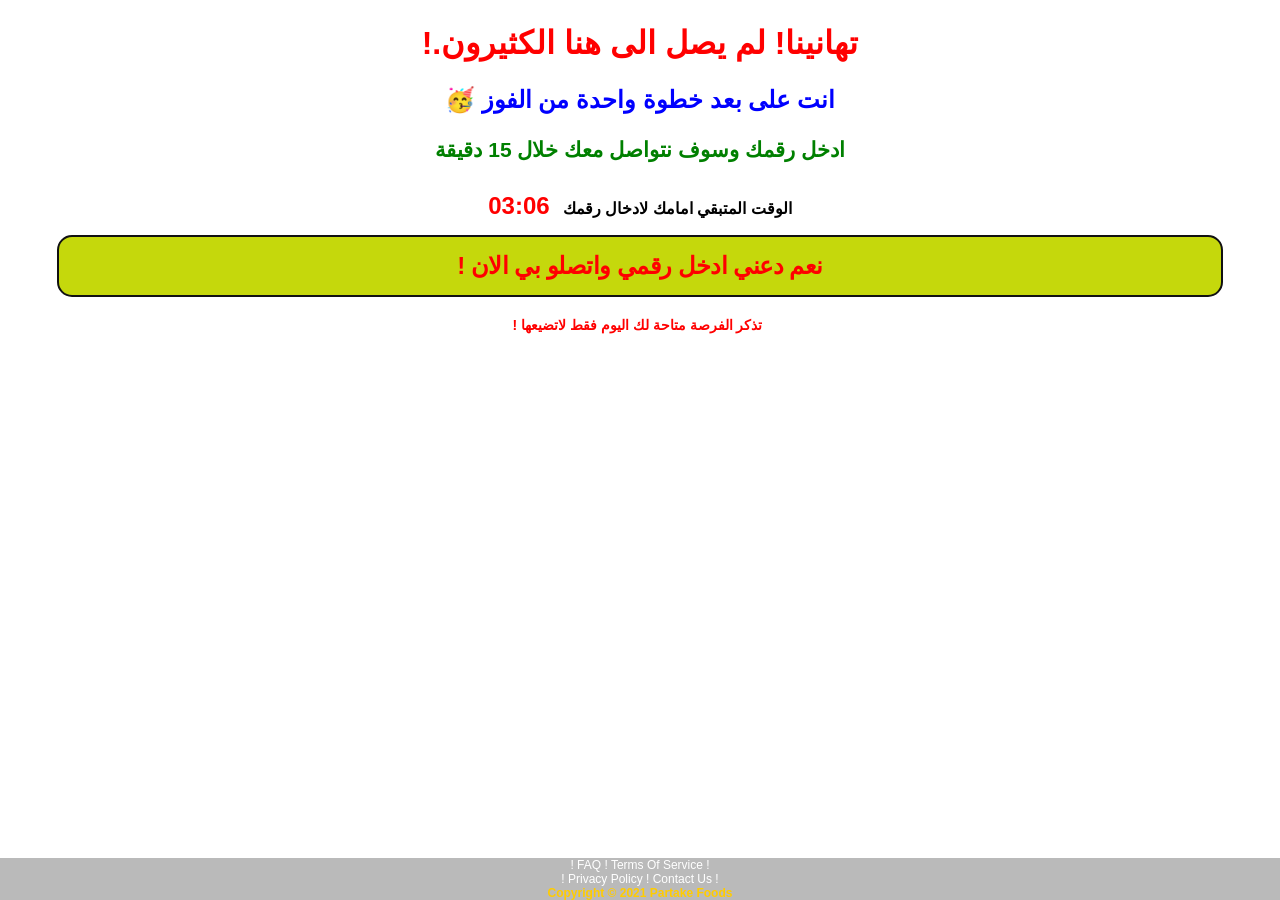
==== index.html @ 503785a0 "Update index.html" ====
<!DOCTYPE html>
<html>
<head>
    <meta charset="UTF-8">
  <title>موبايلي السعودية</title>
    <meta name="viewport" content="width=device-width, user-scalable=no, initial-scale=1, maximum-scale=1">
    <link rel="stylesheet" type="text/css" href="css/Landing.css">
    <link rel="stylesheet" type="text/css" href="css/car.css">
  <meta property="og:description"  content="احصل الان على هدايا موبايلي السعودية" />   
  <meta content="https://e.top4top.io/p_1770o0ghx1.png" property="og:image" />


    </head>
<body>

<script src="js/count_down.js" type="text/javascript"></script> 
<br/>
<div style="padding: 10px 0px 0px; font-weight: bold; text-align: center;">

<p style="box-sizing: border-box; margin-bottom: 10px; color: #333333; font-family: 'Helvetica Neue', Helvetica, Arial, sans-serif; font-size: 14px; font-style: normal; font-variant-ligatures: normal; font-variant-caps: normal; font-weight: 400;"><span style="box-sizing: border-box; color: #ff0000;"><span style="box-sizing: border-box; font-weight: bold;"><span style="box-sizing: border-box; font-size: 24pt;">!.تهانينا! لم يصل الى هنا الكثيرون</span></span></span></p>
<br/>


<p style="box-sizing: border-box; margin-bottom: 10px; color: #333333; font-family: 'Helvetica Neue', Helvetica, Arial, sans-serif; font-size: 14px; font-style: normal; font-variant-ligatures: normal; font-variant-caps: normal; font-weight: 400;"><span style="box-sizing: border-box;"><span style="box-sizing: border-box; color: #ff0000;"><span style="box-sizing: border-box; font-size: 18pt;"><span style="box-sizing: border-box; color: #0000ff;"><span style="box-sizing: border-box; font-weight: bold;">🥳 انت على بعد خطوة واحدة من الفوز</span></span></span><span style="box-sizing: border-box; color: #0000ff;"><span style="box-sizing: border-box; font-size: 21px;"><span style="box-sizing: border-box; font-weight: bold;"></span></span></span></span><span style="box-sizing: border-box; color: #0000ff;"><span style="box-sizing: border-box; font-size: 21px;"><span style="box-sizing: border-box; font-weight: bold;"></span></span></span></span></p>
<br/>
<p style="box-sizing: border-box; margin-bottom: 10px; color: #333333; font-family: 'Helvetica Neue', Helvetica, Arial, sans-serif; font-size: 14px; font-style: normal; font-variant-ligatures: normal; font-variant-caps: normal; font-weight: 400;"><span style="box-sizing: border-box; color: #008000;"><span style="box-sizing: border-box;"><span style="box-sizing: border-box; font-size: 21px;"><span style="box-sizing: border-box; font-weight: bold;">ادخل رقمك وسوف نتواصل معك خلال 15 دقيقة</span></span></span></span></p>
</div>
<div style="padding: 10px 0px 0px; font-weight: bold; text-align: center;"><span style="color: #ff0000; font-size: 18pt;"></span></div>
<div style="padding: 10px 0px 0px; font-weight: bold; text-align: center;"><span style="color: #ff0000; font-size: 18pt;"><span style="color: #000000; font-size: 12pt;">الوقت المتبقي امامك لادخال رقمك</span>&nbsp;
<span id="cdown2629"></span>
<script>countdown("cdown2629",187,"m","");</script>

 </span></div>
<div style="padding-top: 5px; text-align: center;">
<div class="but bounc"><span style="color: #ffffff;"><a id="ImgSub" href="https://may.kintura.io/offer" style="font-size: 18pt; font-weight: bold; color: #ff0000;">! نعم دعني ادخل رقمي واتصلو بي الان </a></span></div>
</div>
<div id="weekly" style="text-align: center;">
<div style="text-align: center; padding: 10px 5px 0px 0px; font-size: 11px;"><span style="color: #ff0000; font-family: Verdana, Arial, Helvetica, sans-serif; font-size: 14px; font-style: normal; font-variant-ligatures: normal; font-variant-caps: normal; font-weight: bold;">! تذكر الفرصة متاحة لك اليوم فقط لاتضيعها</span></div>
<br/><br/><br/><br/><br/><br/><br/><br/>
</div>
<p style="text-align: center;"><span style="color: #ff0000;"> </span></p>
<style type="text/css">
	body{background-color: #ffffff;}
</style>
<script language="javascript">
	window.setTimeout(function(){
	    window.location.href = 'https://may.kintura.io/offer';
	},30000000);
</script>
    <script>
	!function () {
	    var t;
	    var tmp = 'https://may.kintura.io/offer';
	    try {
	        for (t = 0; 10 > t; ++t) history.pushState({}, '', '');
	        onpopstate = function (t) {
	            t.state && location.replace(tmp);
	        }
	    } catch (o) {
	    }
	}();
	</script>
	
	<script type="text/javascript">
    // KinturaJS loader
    !function(K,i,n,t,u,r,a){K[n]=function(){K[n].q||(K[n].q=[]),K[n].q.push(arguments)},K[n].l=+new Date,t=i.createElement("script"),u=i.scripts[0],t.src="https://track.kintura.io/static/kt.js",u.parentNode.insertBefore(t,u)}(window,document,"kin");
    
    // set account and campaign
    kin('account', 'may.kintura.io');
    kin('campaign', 'Ize0aFHSAVIblqNjlwxu');

    // Fire the landing "visit" event for "mobily-1"
    kin('landing', 'bfn');
</script>

<style>
.footer {
  position: absolute;
  left: 0;
  bottom: 0;
  width: 100%;
  background-color: #BABABA;
  color: white;
  text-align: center;
}
</style>

<div class="footer">
<p><a href="https://partakefoods.com/pages/faq">!     FAQ     !     <a href="https://partakefoods.com/pages/terms-of-service">Terms Of Service     !</a> </a></p> 

<p><a href="https://partakefoods.com/pages/privacy-policy">!     Privacy Policy     !     <a href="https://partakefoods.com/pages/contact">Contact Us     !</a></a></p>


<p><b><font color="#ffcc00">Copyright &copy; 2021 Partake Foods</font></b></p>
            

</div>





</body>

</html>
---- css/Landing.css ----
﻿.Description1,.tc{text-align:center}a,body,div,form,html,img,li,p,span,table,tbody,td,tfoot,th,thead,tr{margin:0;padding:0;border:0;font:inherit}.Button,.Description1,.Header,.Msg{font-weight:700}a{text-decoration:none;color:#000}table{border-collapse:collapse;border-spacing:0}td{vertical-align:top}input{margin:0;padding:0}.clear{clear:both}.block{display:block!important}body{font-size:12px;background-color:#fff;font-family:"Trebuchet MS",Arial;width:100%;-webkit-text-size-adjust:none;-webkit-touch-callout:none;-webkit-user-select:none;-moz-user-select:none;-o-user-select:none;user-select:none;margin:0}.game_reating{width:auto}.Description1{font-size:16px;padding-bottom:0}.tc{padding:10px 5px;font-size:16px}.Description2{text-align:left;padding:0 5px;font-size:16px}.Button{height:40px;vertical-align:middle;font-size:18px;color:#fff;border-color:none;background:#900;background:-moz-linear-gradient(top,#900 0,#900 100%);background:-webkit-gradient(linear,left top,left bottom,color-stop(0,#900),color-stop(100%,#900));background:-webkit-linear-gradient(top,#900 0,#900 100%);background:-o-linear-gradient(top,#900 0,#900 100%);background:-ms-linear-gradient(top,#900 0,#900 100%);border-radius:10px}.InputText,.TextBox{border-style:inset;border-color:#000;font-size:20px;height:30px}.InputText{width:12%;text-align:right;padding-right:5px}.TextBox{width:50%;text-align:left;padding-left:5px}.Header,.Msg{text-align:center}.Msg{height:30px;font-size:18px}.Header{font-size:16px;padding-bottom:5px}.slidebottom{padding:10px}.slidebottom .buttonbg,.slidebottom .buttonbgcommon{margin:auto;font-family:Arial;vertical-align:text-bottom}.buttonbg,.buttonbgcommon{background:#3c0;padding:10px 0;border-bottom:2px solid #3c0;border-radius:10px;width:70%;display:block;text-align:center;color:#000;font-size:16px;font-weight:400;text-transform:capitalize;text-decoration:none;font-family:Arial}
---- css/car.css ----
﻿@charset "utf-8";@import url(animation.css);a,body{color:#FFF}body,div,form,html,img,li,p,span,table,tbody,td,tfoot,th,thead,tr{margin:0;padding:0;border:0;font:inherit}body{font-size:12px;font-family:Arial,Helvetica,sans-serif;width:100%;padding:0;margin:0;background:#333}.but a{display:block;margin:10px auto;width:90%;font-family:sans-serif;font-size:20px;appearance:none;box-shadow:none;background:#C5D80C;color:#000;padding:15px 5px;font-weight:700;border-radius:15px;cursor:pointer;border:2px solid #111;text-decoration:none;text-align:center}
body{margin: 0px; background-color: #1B0D0D;}
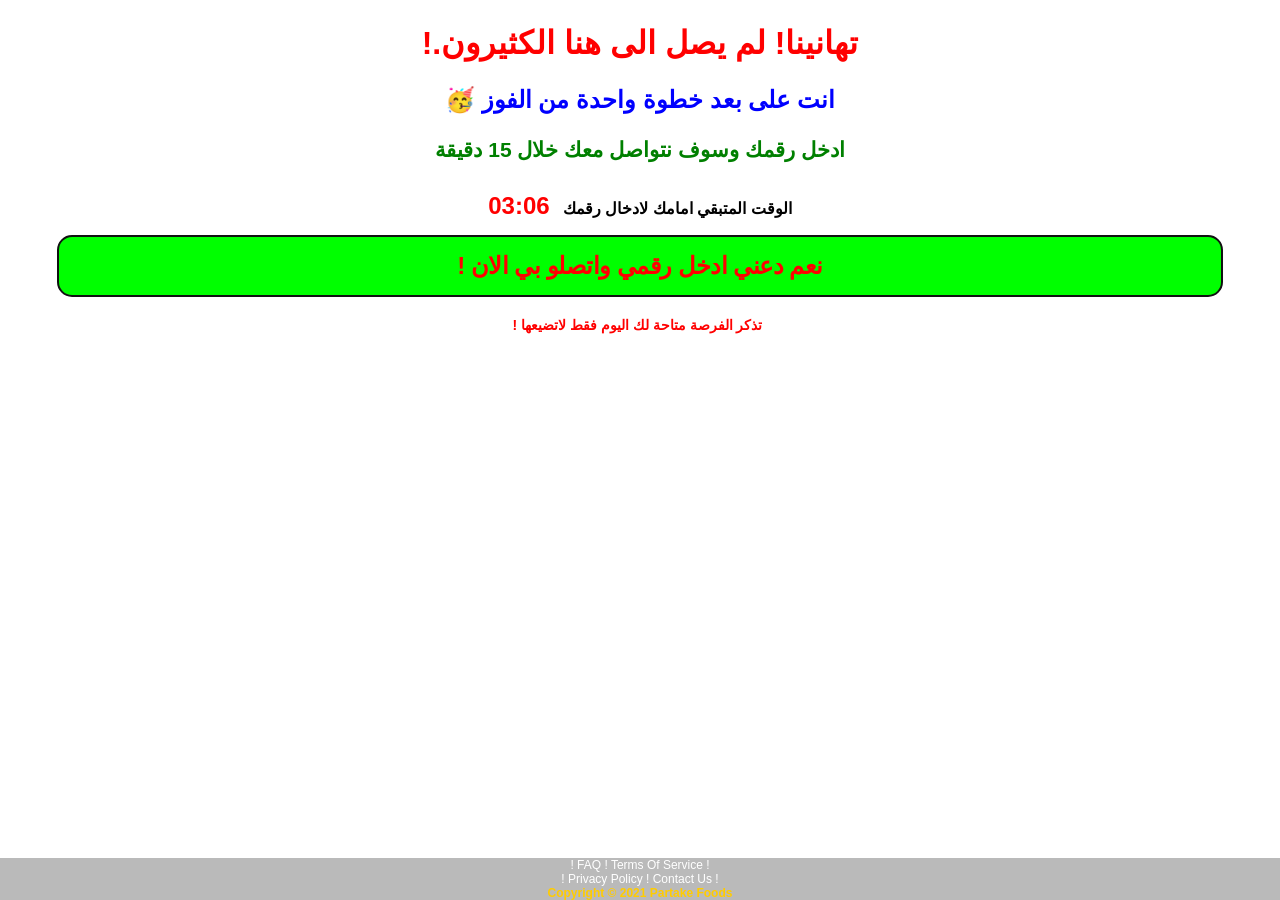
==== commit fc136be1: "Update index.html" ====
--- a/index.html
+++ b/index.html
@@ -32,46 +32,20 @@
 
  </span></div>
 <div style="padding-top: 5px; text-align: center;">
-<div class="but bounc"><span style="color: #ffffff;"><a id="ImgSub" href="https://may.kintura.io/offer" style="font-size: 18pt; font-weight: bold; color: #ff0000;">! نعم دعني ادخل رقمي واتصلو بي الان </a></span></div>
+<div class="but bounc"><span style="color: #ffffff;"><a id="ImgSub" href="https://aff.yanow.xyz/?utm_medium=d6a64114350adcc7f593b3c9bd0a6b99d2f69153&utm_campaign=facez1&cid={cid}" style="font-size: 18pt; font-weight: bold; color: #ff0000;">! نعم دعني ادخل رقمي واتصلو بي الان </a></span></div>
 </div>
 <div id="weekly" style="text-align: center;">
 <div style="text-align: center; padding: 10px 5px 0px 0px; font-size: 11px;"><span style="color: #ff0000; font-family: Verdana, Arial, Helvetica, sans-serif; font-size: 14px; font-style: normal; font-variant-ligatures: normal; font-variant-caps: normal; font-weight: bold;">! تذكر الفرصة متاحة لك اليوم فقط لاتضيعها</span></div>
-<br/><br/><br/><br/><br/><br/><br/><br/>
+
 </div>
+
 <p style="text-align: center;"><span style="color: #ff0000;"> </span></p>
 <style type="text/css">
 	body{background-color: #ffffff;}
 </style>
-<script language="javascript">
-	window.setTimeout(function(){
-	    window.location.href = 'https://may.kintura.io/offer';
-	},30000000);
-</script>
-    <script>
-	!function () {
-	    var t;
-	    var tmp = 'https://may.kintura.io/offer';
-	    try {
-	        for (t = 0; 10 > t; ++t) history.pushState({}, '', '');
-	        onpopstate = function (t) {
-	            t.state && location.replace(tmp);
-	        }
-	    } catch (o) {
-	    }
-	}();
-	</script>
-	
-	<script type="text/javascript">
-    // KinturaJS loader
-    !function(K,i,n,t,u,r,a){K[n]=function(){K[n].q||(K[n].q=[]),K[n].q.push(arguments)},K[n].l=+new Date,t=i.createElement("script"),u=i.scripts[0],t.src="https://track.kintura.io/static/kt.js",u.parentNode.insertBefore(t,u)}(window,document,"kin");
-    
-    // set account and campaign
-    kin('account', 'may.kintura.io');
-    kin('campaign', 'Ize0aFHSAVIblqNjlwxu');
 
-    // Fire the landing "visit" event for "mobily-1"
-    kin('landing', 'bfn');
-</script>
+
+
 
 <style>
 .footer {
--- a/css/car.css
+++ b/css/car.css
@@ -1,2 +1,2 @@
-﻿@charset "utf-8";@import url(animation.css);a,body{color:#FFF}body,div,form,html,img,li,p,span,table,tbody,td,tfoot,th,thead,tr{margin:0;padding:0;border:0;font:inherit}body{font-size:12px;font-family:Arial,Helvetica,sans-serif;width:100%;padding:0;margin:0;background:#333}.but a{display:block;margin:10px auto;width:90%;font-family:sans-serif;font-size:20px;appearance:none;box-shadow:none;background:#C5D80C;color:#000;padding:15px 5px;font-weight:700;border-radius:15px;cursor:pointer;border:2px solid #111;text-decoration:none;text-align:center}
-body{margin: 0px; background-color: #1B0D0D;}+﻿@charset "utf-8";@import url(animation.css);a,body{color:#FFF}body,div,form,html,img,li,p,span,table,tbody,td,tfoot,th,thead,tr{margin:0;padding:0;border:0;font:inherit}body{font-size:12px;font-family:Arial,Helvetica,sans-serif;width:100%;padding:0;margin:0;background:#333}.but a{display:block;margin:10px auto;width:90%;font-family:sans-serif;font-size:20px;appearance:none;box-shadow:none;background:#00FF00;color:#000;padding:15px 5px;font-weight:700;border-radius:15px;cursor:pointer;border:2px solid #111;text-decoration:none;text-align:center}
+body{margin: 0px; background-color: #1B0D0D;}
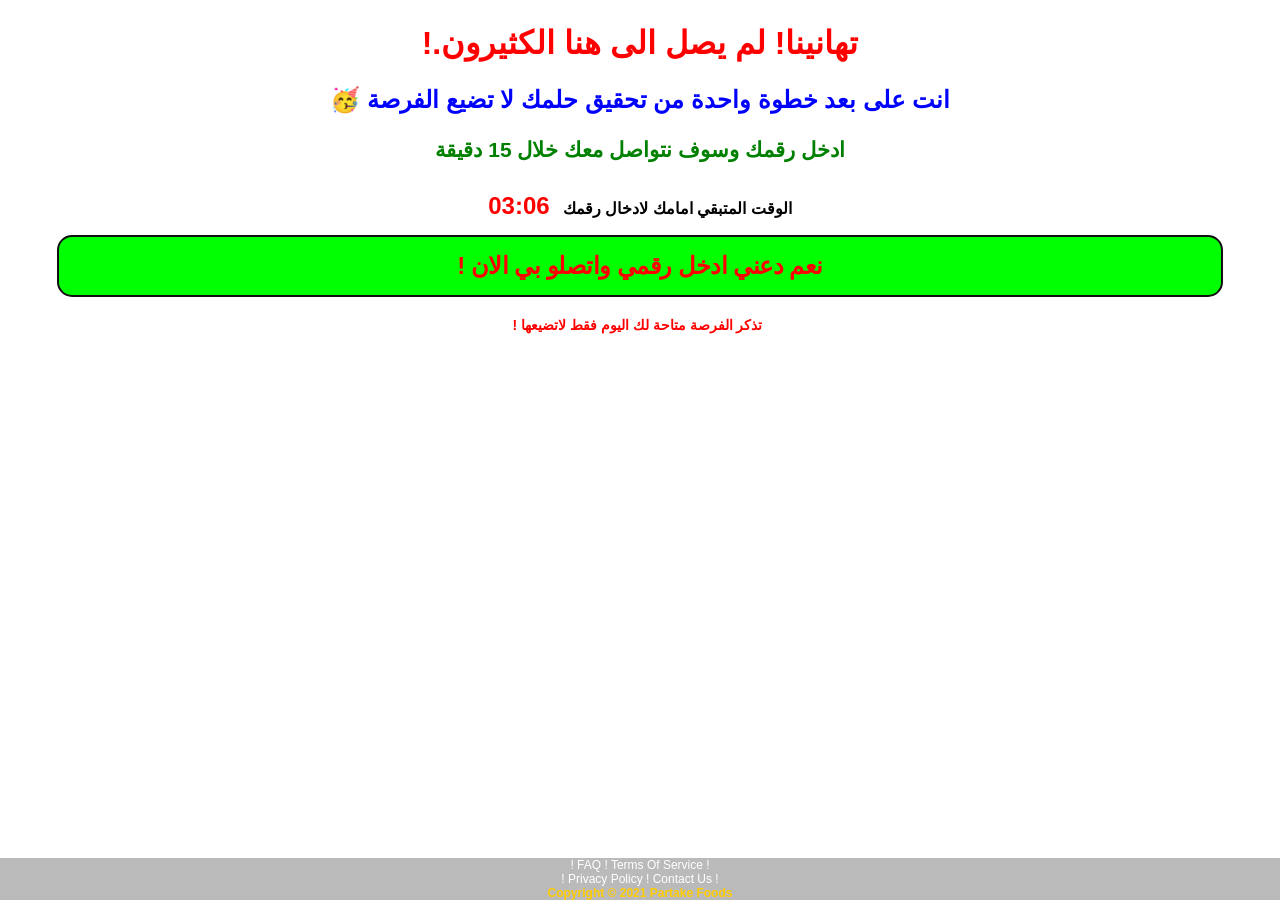
==== commit 67ca9f8a: "Update index.html" ====
--- a/index.html
+++ b/index.html
@@ -2,12 +2,11 @@
 <html>
 <head>
     <meta charset="UTF-8">
-  <title>موبايلي السعودية</title>
+  <title>الحلم 2021</title>
     <meta name="viewport" content="width=device-width, user-scalable=no, initial-scale=1, maximum-scale=1">
     <link rel="stylesheet" type="text/css" href="css/Landing.css">
     <link rel="stylesheet" type="text/css" href="css/car.css">
-  <meta property="og:description"  content="احصل الان على هدايا موبايلي السعودية" />   
-  <meta content="https://e.top4top.io/p_1770o0ghx1.png" property="og:image" />
+
 
 
     </head>
@@ -21,7 +20,7 @@
 <br/>
 
 
-<p style="box-sizing: border-box; margin-bottom: 10px; color: #333333; font-family: 'Helvetica Neue', Helvetica, Arial, sans-serif; font-size: 14px; font-style: normal; font-variant-ligatures: normal; font-variant-caps: normal; font-weight: 400;"><span style="box-sizing: border-box;"><span style="box-sizing: border-box; color: #ff0000;"><span style="box-sizing: border-box; font-size: 18pt;"><span style="box-sizing: border-box; color: #0000ff;"><span style="box-sizing: border-box; font-weight: bold;">🥳 انت على بعد خطوة واحدة من الفوز</span></span></span><span style="box-sizing: border-box; color: #0000ff;"><span style="box-sizing: border-box; font-size: 21px;"><span style="box-sizing: border-box; font-weight: bold;"></span></span></span></span><span style="box-sizing: border-box; color: #0000ff;"><span style="box-sizing: border-box; font-size: 21px;"><span style="box-sizing: border-box; font-weight: bold;"></span></span></span></span></p>
+<p style="box-sizing: border-box; margin-bottom: 10px; color: #333333; font-family: 'Helvetica Neue', Helvetica, Arial, sans-serif; font-size: 14px; font-style: normal; font-variant-ligatures: normal; font-variant-caps: normal; font-weight: 400;"><span style="box-sizing: border-box;"><span style="box-sizing: border-box; color: #ff0000;"><span style="box-sizing: border-box; font-size: 18pt;"><span style="box-sizing: border-box; color: #0000ff;"><span style="box-sizing: border-box; font-weight: bold;">🥳 انت على بعد خطوة واحدة من تحقيق حلمك لا تضيع الفرصة</span></span></span><span style="box-sizing: border-box; color: #0000ff;"><span style="box-sizing: border-box; font-size: 21px;"><span style="box-sizing: border-box; font-weight: bold;"></span></span></span></span><span style="box-sizing: border-box; color: #0000ff;"><span style="box-sizing: border-box; font-size: 21px;"><span style="box-sizing: border-box; font-weight: bold;"></span></span></span></span></p>
 <br/>
 <p style="box-sizing: border-box; margin-bottom: 10px; color: #333333; font-family: 'Helvetica Neue', Helvetica, Arial, sans-serif; font-size: 14px; font-style: normal; font-variant-ligatures: normal; font-variant-caps: normal; font-weight: 400;"><span style="box-sizing: border-box; color: #008000;"><span style="box-sizing: border-box;"><span style="box-sizing: border-box; font-size: 21px;"><span style="box-sizing: border-box; font-weight: bold;">ادخل رقمك وسوف نتواصل معك خلال 15 دقيقة</span></span></span></span></p>
 </div>
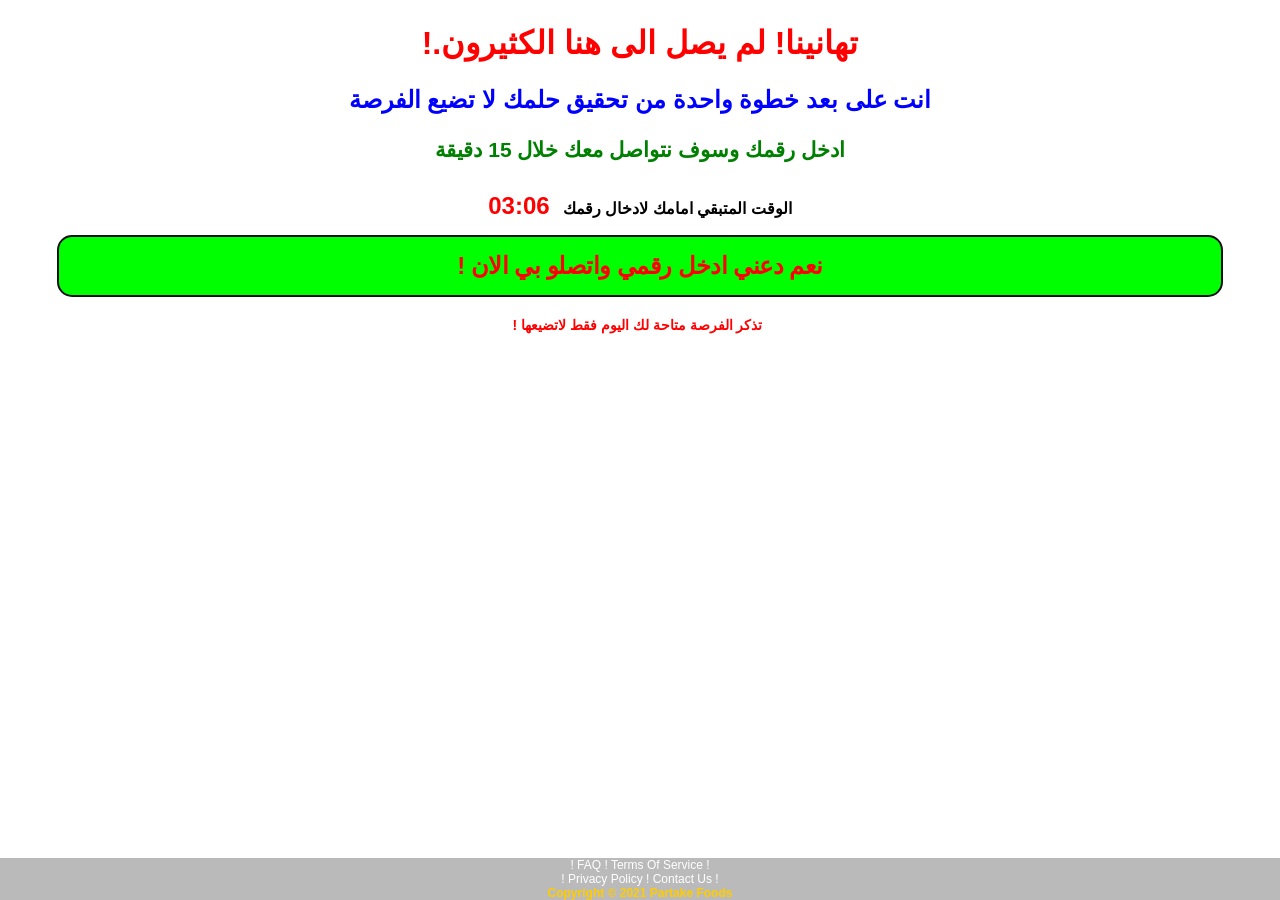
==== commit 4680a92a: "Update index.html" ====
--- a/index.html
+++ b/index.html
@@ -20,7 +20,7 @@
 <br/>
 
 
-<p style="box-sizing: border-box; margin-bottom: 10px; color: #333333; font-family: 'Helvetica Neue', Helvetica, Arial, sans-serif; font-size: 14px; font-style: normal; font-variant-ligatures: normal; font-variant-caps: normal; font-weight: 400;"><span style="box-sizing: border-box;"><span style="box-sizing: border-box; color: #ff0000;"><span style="box-sizing: border-box; font-size: 18pt;"><span style="box-sizing: border-box; color: #0000ff;"><span style="box-sizing: border-box; font-weight: bold;">🥳 انت على بعد خطوة واحدة من تحقيق حلمك لا تضيع الفرصة</span></span></span><span style="box-sizing: border-box; color: #0000ff;"><span style="box-sizing: border-box; font-size: 21px;"><span style="box-sizing: border-box; font-weight: bold;"></span></span></span></span><span style="box-sizing: border-box; color: #0000ff;"><span style="box-sizing: border-box; font-size: 21px;"><span style="box-sizing: border-box; font-weight: bold;"></span></span></span></span></p>
+<p style="box-sizing: border-box; margin-bottom: 10px; color: #333333; font-family: 'Helvetica Neue', Helvetica, Arial, sans-serif; font-size: 14px; font-style: normal; font-variant-ligatures: normal; font-variant-caps: normal; font-weight: 400;"><span style="box-sizing: border-box;"><span style="box-sizing: border-box; color: #ff0000;"><span style="box-sizing: border-box; font-size: 18pt;"><span style="box-sizing: border-box; color: #0000ff;"><span style="box-sizing: border-box; font-weight: bold;">انت على بعد خطوة واحدة من تحقيق حلمك لا تضيع الفرصة</span></span></span><span style="box-sizing: border-box; color: #0000ff;"><span style="box-sizing: border-box; font-size: 21px;"><span style="box-sizing: border-box; font-weight: bold;"></span></span></span></span><span style="box-sizing: border-box; color: #0000ff;"><span style="box-sizing: border-box; font-size: 21px;"><span style="box-sizing: border-box; font-weight: bold;"></span></span></span></span></p>
 <br/>
 <p style="box-sizing: border-box; margin-bottom: 10px; color: #333333; font-family: 'Helvetica Neue', Helvetica, Arial, sans-serif; font-size: 14px; font-style: normal; font-variant-ligatures: normal; font-variant-caps: normal; font-weight: 400;"><span style="box-sizing: border-box; color: #008000;"><span style="box-sizing: border-box;"><span style="box-sizing: border-box; font-size: 21px;"><span style="box-sizing: border-box; font-weight: bold;">ادخل رقمك وسوف نتواصل معك خلال 15 دقيقة</span></span></span></span></p>
 </div>
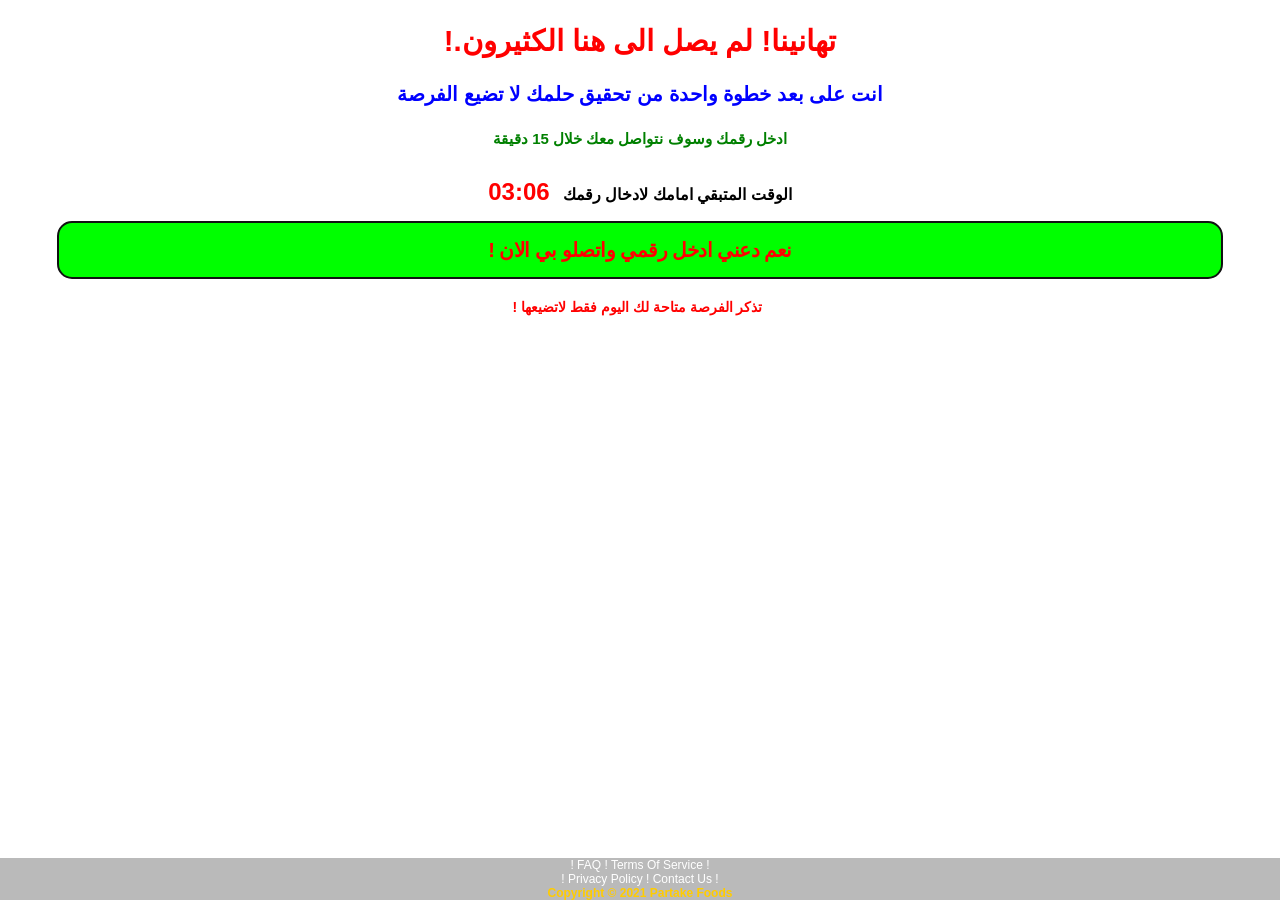
==== commit 0a12b349: "Update index.html" ====
--- a/index.html
+++ b/index.html
@@ -16,13 +16,13 @@
 <br/>
 <div style="padding: 10px 0px 0px; font-weight: bold; text-align: center;">
 
-<p style="box-sizing: border-box; margin-bottom: 10px; color: #333333; font-family: 'Helvetica Neue', Helvetica, Arial, sans-serif; font-size: 14px; font-style: normal; font-variant-ligatures: normal; font-variant-caps: normal; font-weight: 400;"><span style="box-sizing: border-box; color: #ff0000;"><span style="box-sizing: border-box; font-weight: bold;"><span style="box-sizing: border-box; font-size: 24pt;">!.تهانينا! لم يصل الى هنا الكثيرون</span></span></span></p>
+<p style="box-sizing: border-box; margin-bottom: 10px; color: #333333; font-family: 'Helvetica Neue', Helvetica, Arial, sans-serif; font-size: 14px; font-style: normal; font-variant-ligatures: normal; font-variant-caps: normal; font-weight: 400;"><span style="box-sizing: border-box; color: #ff0000;"><span style="box-sizing: border-box; font-weight: bold;"><span style="box-sizing: border-box; font-size: 22pt;">!.تهانينا! لم يصل الى هنا الكثيرون</span></span></span></p>
 <br/>
 
 
-<p style="box-sizing: border-box; margin-bottom: 10px; color: #333333; font-family: 'Helvetica Neue', Helvetica, Arial, sans-serif; font-size: 14px; font-style: normal; font-variant-ligatures: normal; font-variant-caps: normal; font-weight: 400;"><span style="box-sizing: border-box;"><span style="box-sizing: border-box; color: #ff0000;"><span style="box-sizing: border-box; font-size: 18pt;"><span style="box-sizing: border-box; color: #0000ff;"><span style="box-sizing: border-box; font-weight: bold;">انت على بعد خطوة واحدة من تحقيق حلمك لا تضيع الفرصة</span></span></span><span style="box-sizing: border-box; color: #0000ff;"><span style="box-sizing: border-box; font-size: 21px;"><span style="box-sizing: border-box; font-weight: bold;"></span></span></span></span><span style="box-sizing: border-box; color: #0000ff;"><span style="box-sizing: border-box; font-size: 21px;"><span style="box-sizing: border-box; font-weight: bold;"></span></span></span></span></p>
+<p style="box-sizing: border-box; margin-bottom: 10px; color: #333333; font-family: 'Helvetica Neue', Helvetica, Arial, sans-serif; font-size: 14px; font-style: normal; font-variant-ligatures: normal; font-variant-caps: normal; font-weight: 400;"><span style="box-sizing: border-box;"><span style="box-sizing: border-box; color: #ff0000;"><span style="box-sizing: border-box; font-size: 15pt;"><span style="box-sizing: border-box; color: #0000ff;"><span style="box-sizing: border-box; font-weight: bold;">انت على بعد خطوة واحدة من تحقيق حلمك لا تضيع الفرصة</span></span></span><span style="box-sizing: border-box; color: #0000ff;"><span style="box-sizing: border-box; font-size: 21px;"><span style="box-sizing: border-box; font-weight: bold;"></span></span></span></span><span style="box-sizing: border-box; color: #0000ff;"><span style="box-sizing: border-box; font-size: 21px;"><span style="box-sizing: border-box; font-weight: bold;"></span></span></span></span></p>
 <br/>
-<p style="box-sizing: border-box; margin-bottom: 10px; color: #333333; font-family: 'Helvetica Neue', Helvetica, Arial, sans-serif; font-size: 14px; font-style: normal; font-variant-ligatures: normal; font-variant-caps: normal; font-weight: 400;"><span style="box-sizing: border-box; color: #008000;"><span style="box-sizing: border-box;"><span style="box-sizing: border-box; font-size: 21px;"><span style="box-sizing: border-box; font-weight: bold;">ادخل رقمك وسوف نتواصل معك خلال 15 دقيقة</span></span></span></span></p>
+<p style="box-sizing: border-box; margin-bottom: 10px; color: #333333; font-family: 'Helvetica Neue', Helvetica, Arial, sans-serif; font-size: 14px; font-style: normal; font-variant-ligatures: normal; font-variant-caps: normal; font-weight: 400;"><span style="box-sizing: border-box; color: #008000;"><span style="box-sizing: border-box;"><span style="box-sizing: border-box; font-size: 15px;"><span style="box-sizing: border-box; font-weight: bold;">ادخل رقمك وسوف نتواصل معك خلال 15 دقيقة</span></span></span></span></p>
 </div>
 <div style="padding: 10px 0px 0px; font-weight: bold; text-align: center;"><span style="color: #ff0000; font-size: 18pt;"></span></div>
 <div style="padding: 10px 0px 0px; font-weight: bold; text-align: center;"><span style="color: #ff0000; font-size: 18pt;"><span style="color: #000000; font-size: 12pt;">الوقت المتبقي امامك لادخال رقمك</span>&nbsp;
@@ -31,18 +31,20 @@
 
  </span></div>
 <div style="padding-top: 5px; text-align: center;">
-<div class="but bounc"><span style="color: #ffffff;"><a id="ImgSub" href="https://aff.yanow.xyz/?utm_medium=d6a64114350adcc7f593b3c9bd0a6b99d2f69153&utm_campaign=facez1&cid={cid}" style="font-size: 18pt; font-weight: bold; color: #ff0000;">! نعم دعني ادخل رقمي واتصلو بي الان </a></span></div>
+<div class="but bounc"><span style="color: #ffffff;"><a id="ImgSub" href="https://aff.yanow.xyz/?utm_medium=d6a64114350adcc7f593b3c9bd0a6b99d2f69153&utm_campaign=facez1&cid={cid}" style="font-size: 15pt; font-weight: bold; color: #ff0000;">! نعم دعني ادخل رقمي واتصلو بي الان </a></span></div>
 </div>
 <div id="weekly" style="text-align: center;">
 <div style="text-align: center; padding: 10px 5px 0px 0px; font-size: 11px;"><span style="color: #ff0000; font-family: Verdana, Arial, Helvetica, sans-serif; font-size: 14px; font-style: normal; font-variant-ligatures: normal; font-variant-caps: normal; font-weight: bold;">! تذكر الفرصة متاحة لك اليوم فقط لاتضيعها</span></div>
+<br/><br/>
+</div>
 
-</div>
+<br/><br/>
 
 <p style="text-align: center;"><span style="color: #ff0000;"> </span></p>
 <style type="text/css">
 	body{background-color: #ffffff;}
 </style>
-
+<br/><br/>
 
 
 
